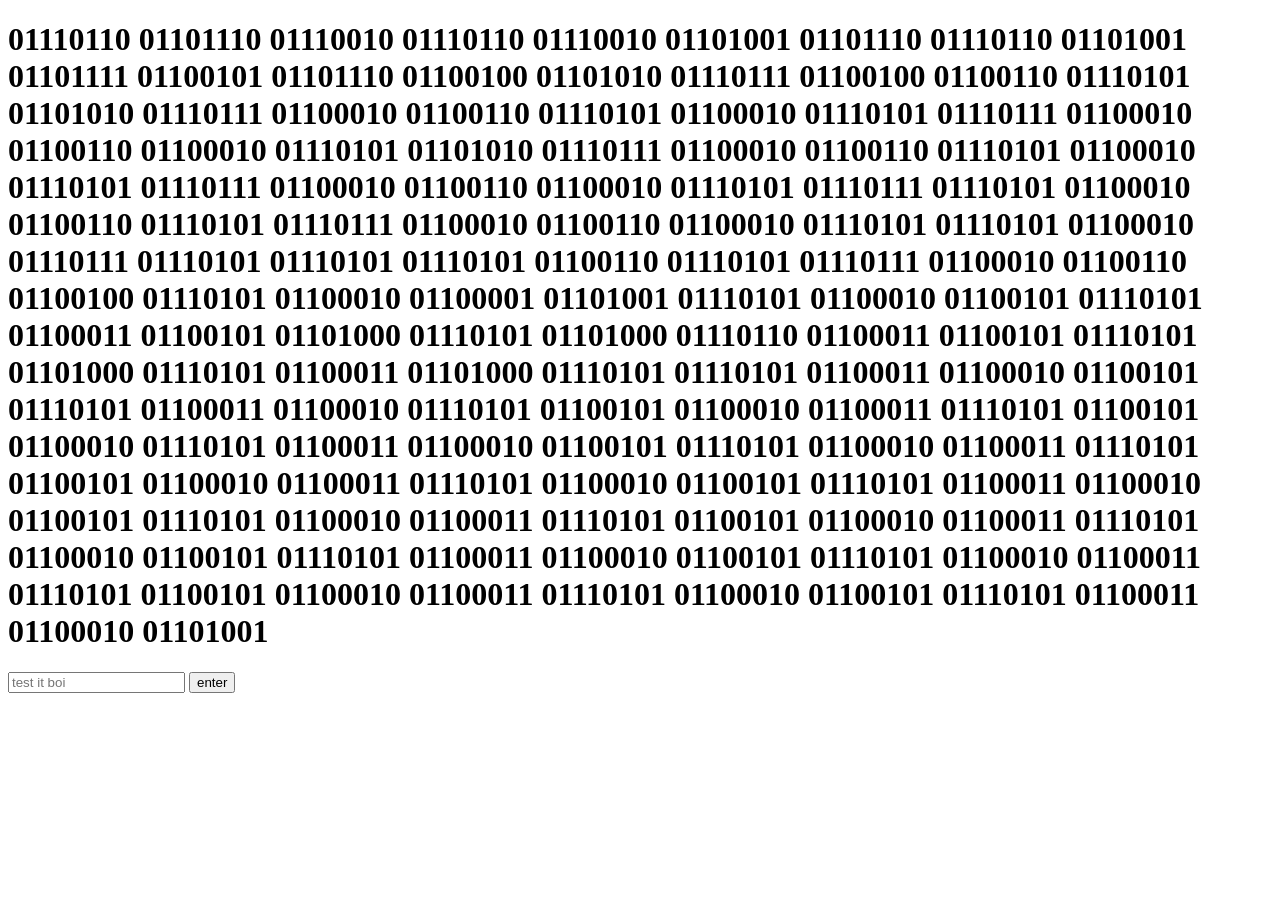
==== pages/1stone.html @ 01db9051 "Add files via upload" ====
<!DOCTYPE html>
<html lang="en">
<head>
    <meta charset="utf-8">
    <meta name="viewport" content="width=device-width, initial-scale=1.0">
    <title>puzzle</title>
</head>
<body>
    <!-- Binary Code Puzzle -->
    <h1>01110110 01101110 01110010 01110110 01110010 01101001 01101110 01110110 01101001 01101111 01100101 01101110 01100100 01101010 01110111 01100100 01100110 01110101 01101010 01110111 01100010 01100110 01110101 01100010 01110101 01110111 01100010 01100110 01100010 01110101 01101010 01110111 01100010 01100110 01110101 01100010 01110101 01110111 01100010 01100110 01100010 01110101 01110111 01110101 01100010 01100110 01110101 01110111 01100010 01100110 01100010 01110101 01110101 01100010 01110111 01110101 01110101 01110101 01100110 01110101 01110111 01100010 01100110 01100100 01110101 01100010 01100001 01101001 01110101 01100010 01100101 01110101 01100011 01100101 01101000 01110101 01101000 01110110 01100011 01100101 01110101 01101000 01110101 01100011 01101000 01110101 01110101 01100011 01100010 01100101 01110101 01100011 01100010 01110101 01100101 01100010 01100011 01110101 01100101 01100010 01110101 01100011 01100010 01100101 01110101 01100010 01100011 01110101 01100101 01100010 01100011 01110101 01100010 01100101 01110101 01100011 01100010 01100101 01110101 01100010 01100011 01110101 01100101 01100010 01100011 01110101 01100010 01100101 01110101 01100011 01100010 01100101 01110101 01100010 01100011 01110101 01100101 01100010 01100011 01110101 01100010 01100101 01110101 01100011 01100010 01101001</h1>
    <!-- Password Input Section -->
    <input id="pw" type="password" placeholder="test it boi">
    <button id="go">enter</button>
    <div id="msg"></div>

    <script>
        const PASSWORD = 'vnrvrinvioendjwdfujwbfubuwbfbujwbfubuwbfbuwubfuwbfbuubwuuufuwbfdubaiubeucehuhvceuhuchuucbeucbuebcuebucbeubcuebcubeucbeubcuebcubeucbeubcuebcubeucbi';

        const pw = document.getElementById('pw');
        const btn = document.getElementById('go');
        const msg = document.getElementById('msg');

        function check() {
            if (pw.value === PASSWORD) {
                window.location.href = '2ndone.html';
            } else {
                msg.textContent = 'That is wrong brah';
                pw.value = '';
                pw.focus();
            }
        }

        btn.addEventListener('click', check);
        pw.addEventListener('keydown', e => {
            if (e.key === 'Enter') check();
        });
    </script>
</body>
</html>
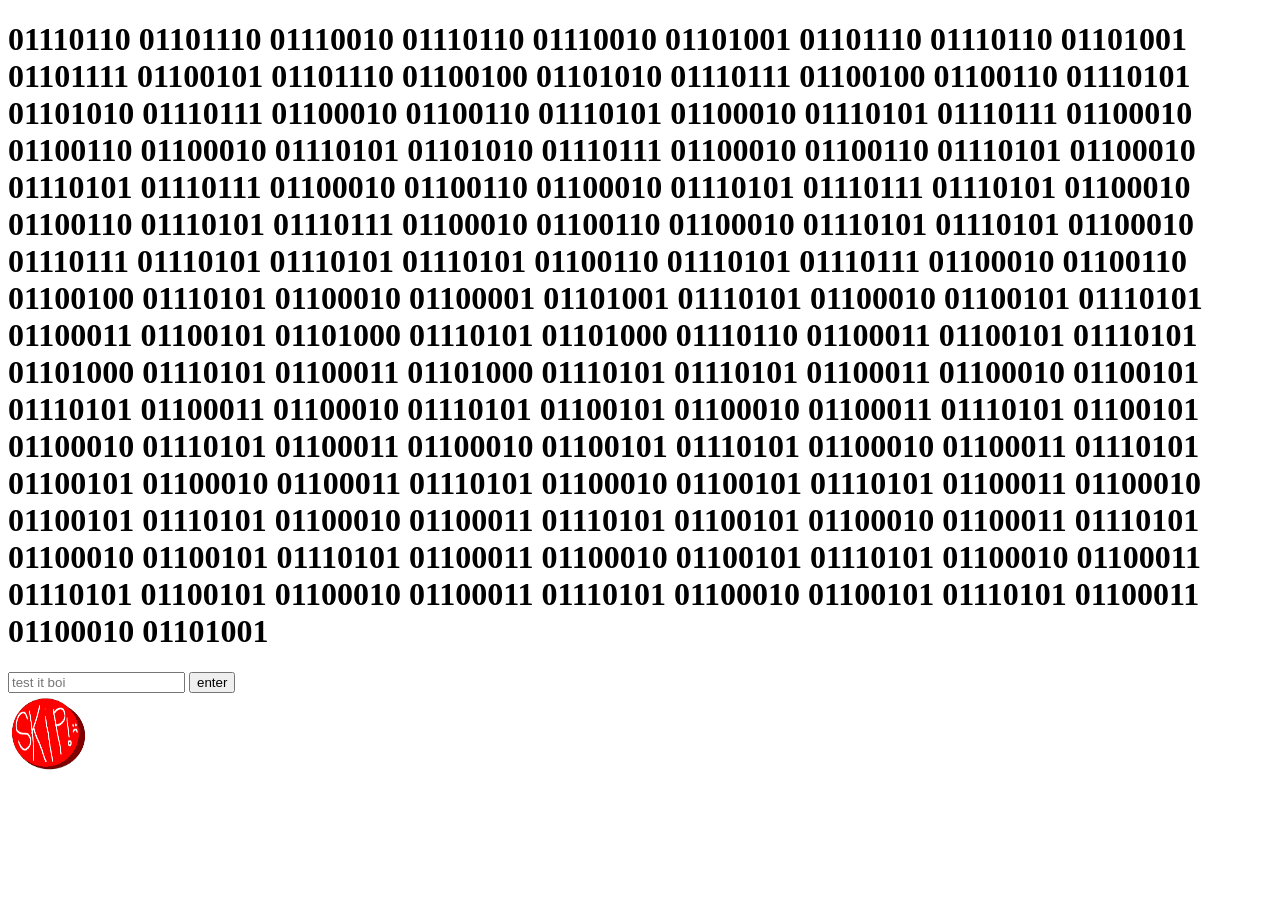
==== commit 15e2273e: "Add PNG images" ====
--- a/pages/1stone.html
+++ b/pages/1stone.html
@@ -35,5 +35,10 @@
             if (e.key === 'Enter') check();
         });
     </script>
+
+    <!-- Skip Navigation -->
+    <div>
+        <img src="./images.html/skip.png" onclick="window.location.href='2ndone.html'" alt="skip to next" style="cursor: pointer; width: 80px; height: 80px;">
+    </div>
 </body>
 </html>
